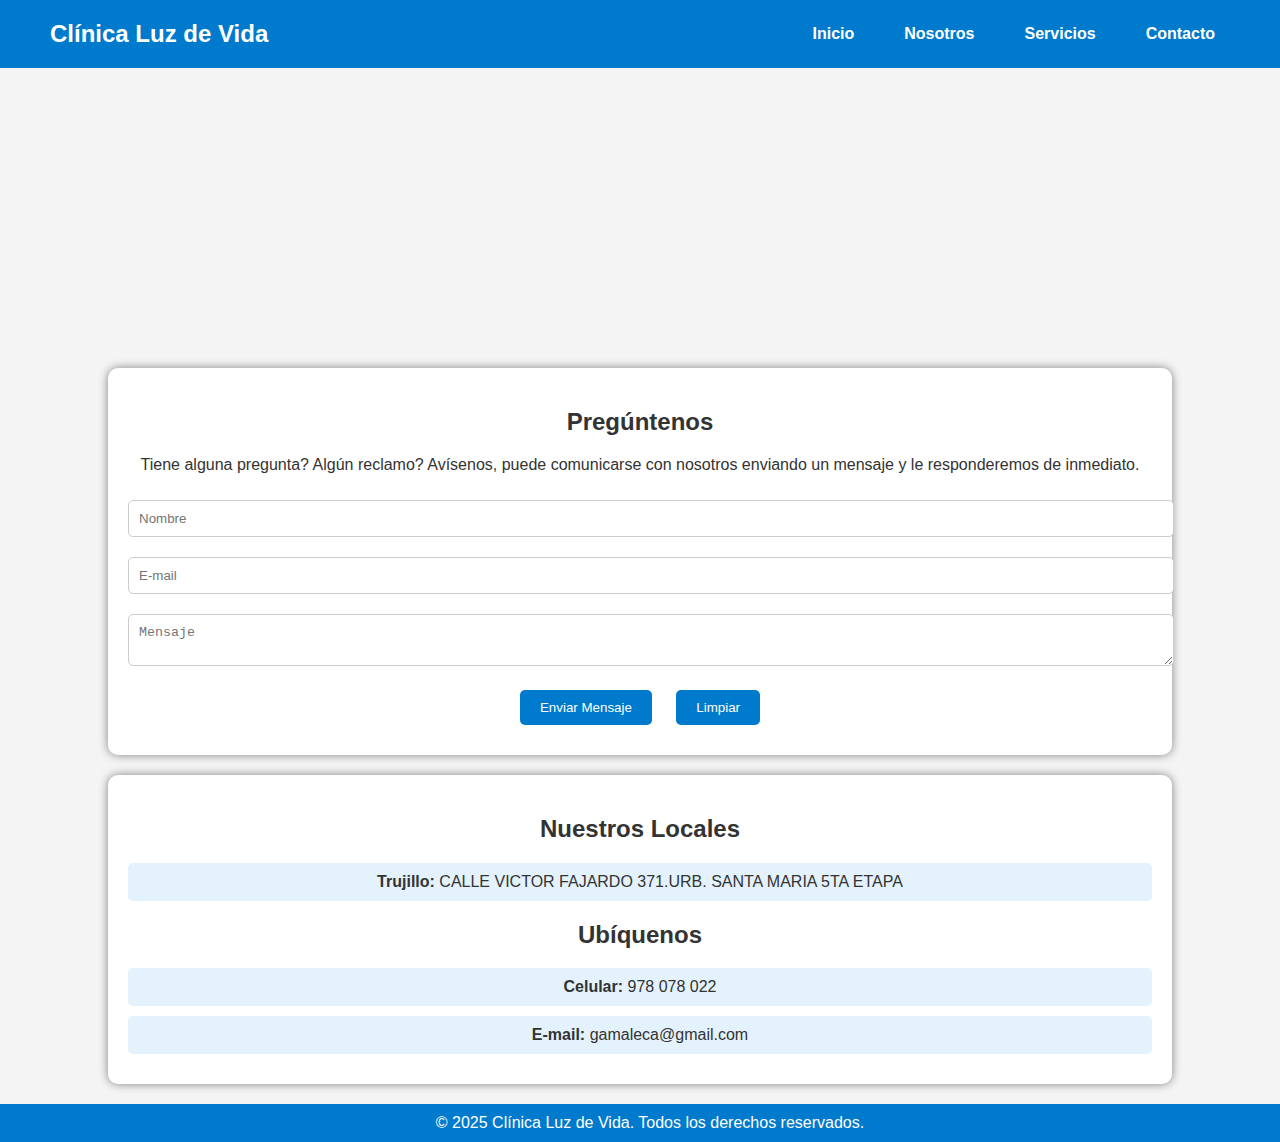
==== contacto.html @ 6b7b804b "Add files via upload" ====
<!DOCTYPE html>
<html lang="es">
<head>
    <meta charset="UTF-8">
    <meta name="viewport" content="width=device-width, initial-scale=1.0">
    <title>Clínica Luz de Vida - Contacto</title>
    <style>
        /* Estilos generales */
        body {
            font-family: 'Montserrat', sans-serif;
            margin: 0;
            padding: 0;
            background-color: #f4f4f4;
            color: #333;
        }

        /* Encabezado */
        header {
            display: flex;
            justify-content: space-between;
            align-items: center;
            background: #007acc;
            padding: 15px 50px;
            color: white;
        }

        header h1 {
            margin: 0;
            font-size: 24px;
        }

        /* Navegación */
        nav {
            display: flex;
            gap: 20px;
        }

        nav a {
            color: white;
            text-decoration: none;
            font-weight: 600;
            padding: 10px 15px;
            border-radius: 5px;
            transition: background 0.3s ease;
        }

        nav a:hover {
            background: #005f99;
        }

        /* Banner */
        .banner {
            background: url('https://www.nosequeestudiar.net/site/assets/files/217/medicina-mano-medica.jpg') no-repeat center center;
            background-size: cover;
            width: 100%;
            height: 300px;
        }

        /* Sección de Contacto */
        .contact-section {
            width: 80%;
            margin: auto;
            padding: 20px;
            background: white;
            border-radius: 10px;
            box-shadow: 0px 0px 10px gray;
        }

        .contact-form {
            text-align: center;
        }

        .contact-form input,
        .contact-form textarea {
            width: 100%;
            padding: 10px;
            margin: 10px 0;
            border: 1px solid #ccc;
            border-radius: 5px;
        }

        .button-group button {
            background: #007acc;
            color: white;
            border: none;
            padding: 10px 20px;
            margin: 10px;
            cursor: pointer;
            border-radius: 5px;
            transition: 0.3s;
        }

        .button-group button:hover {
            background: #005f99;
        }

        /* Información de contacto */
        .contact-info {
            width: 80%;
            margin: 20px auto;
            padding: 20px;
            background: white;
            border-radius: 10px;
            box-shadow: 0px 0px 10px gray;
            text-align: center;
        }

        .contact-info p {
            background: #e3f2fd;
            padding: 10px;
            border-radius: 5px;
            margin: 10px 0;
        }

        /* Pie de página */
        footer {
            background: #007acc;
            color: white;
            text-align: center;
            padding: 10px;
            width: 100%;
        }
    </style>
</head>
<body>
    <header>
        <h1>Clínica Luz de Vida</h1>
        <nav>
            <a href="index.html">Inicio</a>
            <a href="nosotros.html">Nosotros</a>
            <a href="servicios.html">Servicios</a>
            <a href="contacto.html">Contacto</a>
        </nav>
    </header>

    <div class="banner"></div>

    <section class="contact-section">
        <div class="contact-form">
            <h2>Pregúntenos</h2>
            <p>Tiene alguna pregunta? Algún reclamo? Avísenos, puede comunicarse con nosotros enviando un mensaje y le responderemos de inmediato.</p>
            <form action="https://formspree.io/f/mrbparlb" method="POST">
                <input type="text" name="Nombre" placeholder="Nombre" required>
                <input type="email" name="Email" placeholder="E-mail" required>
                <textarea name="Mensaje" placeholder="Mensaje" required></textarea>
                <div class="button-group">
                    <button type="submit">Enviar Mensaje</button>
                    <button type="reset">Limpiar</button>
                </div>
            </form>
        </div>
    </section>

    <section class="contact-info">
        <h2>Nuestros Locales</h2>
        <p><strong>Trujillo:</strong> CALLE VICTOR FAJARDO 371.URB. SANTA MARIA 5TA ETAPA</p>
        <h2>Ubíquenos</h2>
        <p><strong>Celular:</strong> 978 078 022</p>
        <p><strong>E-mail:</strong> gamaleca@gmail.com</p>
    </section>

    <footer>
        &copy; 2025 Clínica Luz de Vida. Todos los derechos reservados.
    </footer>
</body>
</html>
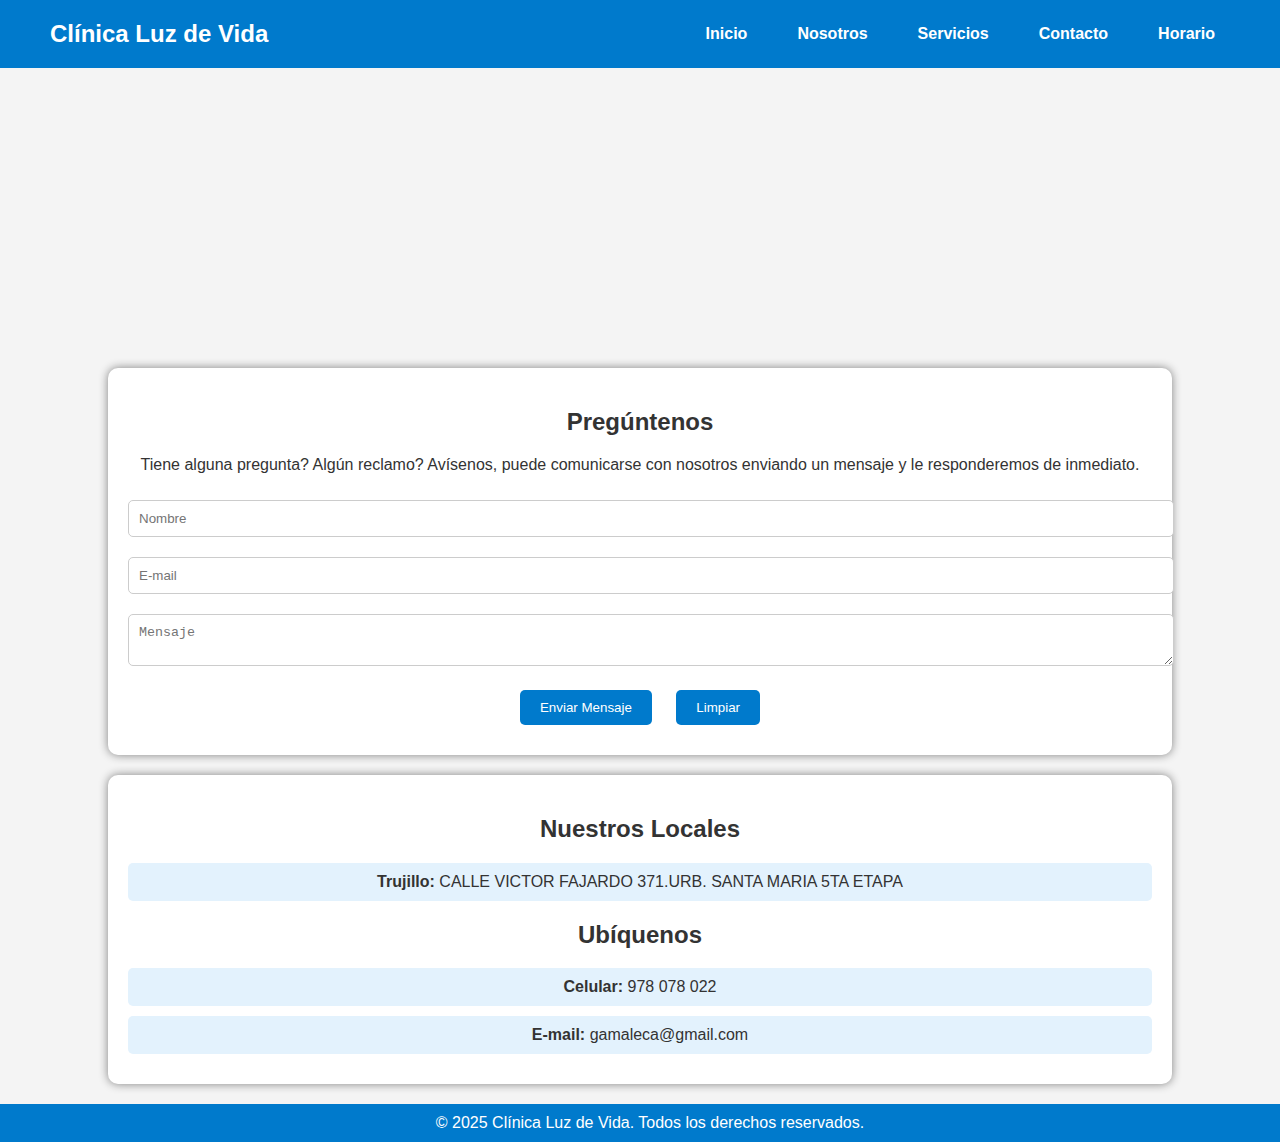
==== commit 91508453: "Update contacto.html" ====
--- a/contacto.html
+++ b/contacto.html
@@ -130,6 +130,7 @@
             <a href="nosotros.html">Nosotros</a>
             <a href="servicios.html">Servicios</a>
             <a href="contacto.html">Contacto</a>
+            <a href="horario.html">Horario</a>
         </nav>
     </header>
 
